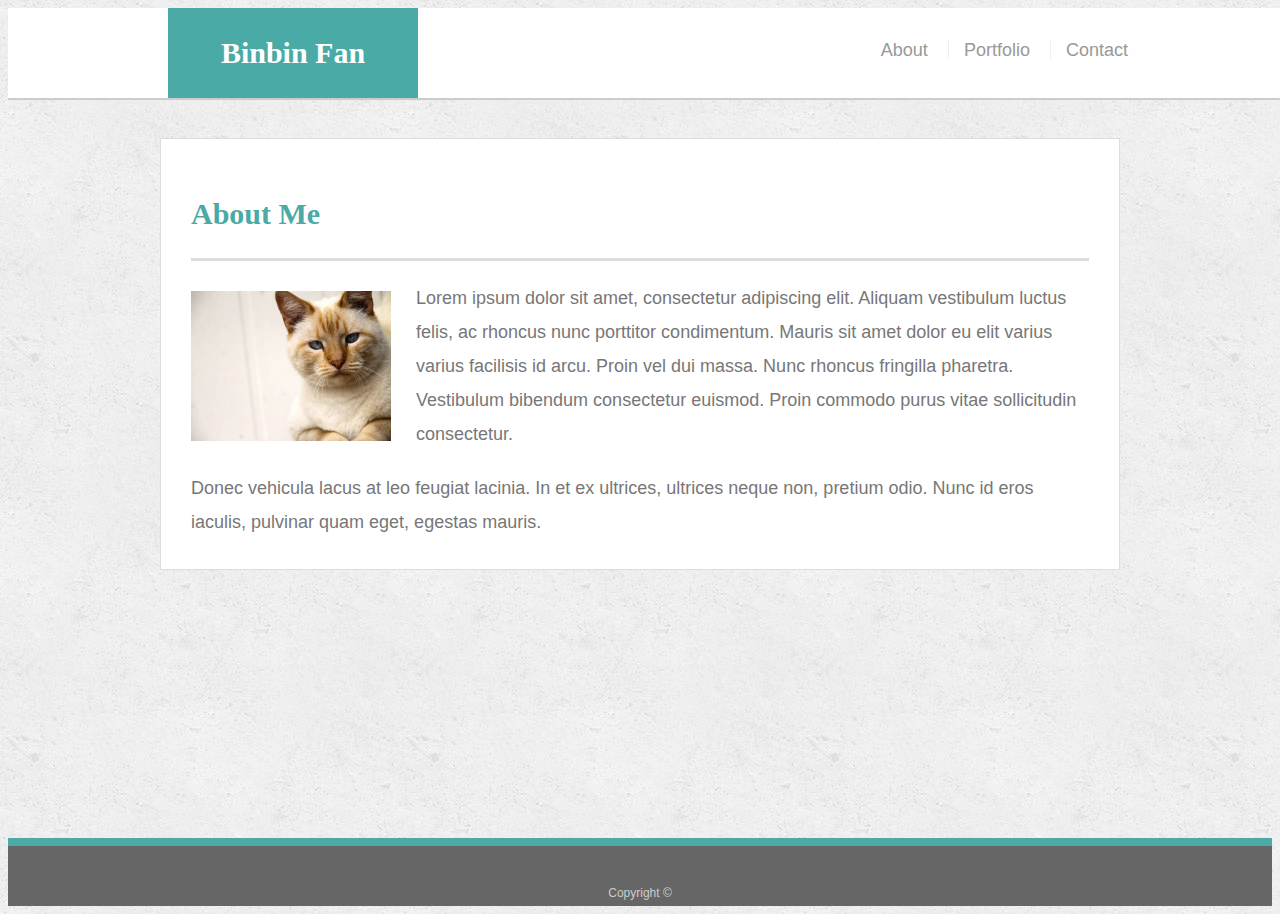
==== index.html @ d2236071 "final Responsive HW" ====
<!doctype html>
<html lang="en-us">

<head>
  <meta charset="UTF-8">
  <title>About | Your Name</title>
  <link rel="stylesheet" type="text/css" href="assets/css/style.css">
  <meta name="viewport" content="width=device-width, initial-scale=1.0">
  <meta http-equiv="X-UA-Compatible" content="ie=edge">
</head>

<body>

  <header id="masthead">
    <div class="container">
      <a href="index.html" id="logo">Binbin Fan</a>
      <nav>
        <a href="index.html">About</a>
        <a href="portfolio.html">Portfolio</a>
        <a href="contact.html">Contact</a>
      </nav>
    </div>
  </header>

  <div id="main-container" class="container">
    <section class="main-section">
      <h1>About Me</h1>

      <img src="assets/images/cat.jpg" class="auth-image" alt="Your Name">

      <p>Lorem ipsum dolor sit amet, consectetur adipiscing elit. Aliquam vestibulum luctus felis, ac rhoncus nunc porttitor condimentum. Mauris sit amet dolor eu elit varius varius facilisis id arcu. Proin vel dui massa. Nunc rhoncus fringilla pharetra. Vestibulum bibendum consectetur euismod. Proin commodo purus vitae sollicitudin consectetur.</p>

      <p>Donec vehicula lacus at leo feugiat lacinia. In et ex ultrices, ultrices neque non, pretium odio. Nunc id eros iaculis, pulvinar quam eget, egestas mauris.</p>

      <!-- <p>Suspendisse dictum, arcu at convallis faucibus, quam sapien tincidunt nunc, sit amet egestas nibh tortor et mi. Orci varius natoque penatibus et magnis dis parturient montes, nascetur ridiculus mus.</p> -->

    </section>

  </div>

  <footer>
    <div class="container">
      Copyright &copy; 
    </div>
  </footer>
</body>

</html>
---- assets/css/style.css ----
body {
    font-family: Arial, "Helvetica Neue", Helvetica, sans-serif;
    font-size: 18px;
    line-height: 34px;
    color: #777777;
    background: url("../images/concrete_seamless.png");
  }
  
  * {
    box-sizing: border-box;
  }
  
  /* general */
  
  .container {
    width: 100%;
    max-width: 960px;
    margin: 0 auto;
    clear: both;
  }
  
  h1,
  h2,
  h3,
  p {
    margin-bottom: 20px;
  }
  
  p:last-child {
    margin-bottom: 0;
  }
  
  h1,
  h2,
  h3 {
    font-family: Georgia, Times, "Times New Roman", serif;
    font-weight: 700;
    color: #4aaaa5;
  }
  
  h1 {
    padding-bottom: 20px;
    font-size: 30px;
    line-height: 49px;
    border-bottom: 3px solid #dddddd;
  }
  
  h2,
  h3 {
    font-size: 22px;
  }
  
  /* header */
  
  #masthead {
    position: fixed;
    z-index: 99;
    width: 100%;
    margin: 0 0 30px;
    overflow: auto;
    color: #ffffff;
    background: #ffffff;
    border-bottom: 2px solid #cccccc;
  }
  
  #logo {
    float: left;
    width: 250px;
    height: 90px;
    font-family: Georgia, Times, "Times New Roman", serif;
    font-size: 30px;
    font-weight: 700;
    line-height: 90px;
    color: #ffffff;
    text-align: center;
    text-decoration: none;
    background: #4aaaa5;
  }
  
  nav {
    float: right;
    margin-top: 25px;
  }
  
  nav a {
    display: inline-block;
    padding-left: 15px;
    margin-left: 15px;
    line-height: 18px;
    color: #999;
    text-decoration: none;
    border-left: 1px solid #efefef;
  }
  
  nav a:first-child {
    border-left: 0 none;
  }
  
  /* footer */
  
  footer {
    padding: 30px 0;
    clear: both;
    font-size: 12px;
    color: #ffffff;
    color: #cccccc;
    text-align: center;
    background: #666666;
    border-top: 8px solid #4aaaa5;
    height: 50px;
  }
  
  h3, h2 {
    padding-bottom: 20px;
    margin-bottom: 15px;
    line-height: 22px;
    border-bottom: 2px solid #eeeeee;
  }
  
  /* main */
  
  #main-container {
    padding-top: 130px;
    min-height: calc(100vh - 70px);
  }
  
  .main-section {
    float: left;
    width: 100%;
    max-width: 960px;
    padding: 30px;
    margin: 0 0 40px;
    background: #ffffff;
    border: 1px solid #dddddd;
  }
  
  /* portfolio page */
  
  .work {
    position: relative;
    float: left;
    width: 274px;
    margin: 20px 0 25px;
    overflow: auto;
  }
  
  .work:nth-child(even) {
    margin-right: 40px;
  }
  
  .work img {
    width: 100%;
    border: 0 none;
    opacity: 0.8;
  }
  
  .work h3 {
    position: absolute;
    bottom: 20px;
    width: 100%;
    padding: 15px;
    margin-bottom: 0;
    font-weight: 300;
    line-height: 30px;
    color: #ffffff;
    text-align: center;
    background: #4aaaa5;
    border-bottom: 0;
  }
  
  .auth-image {
    float: left;
    width: 200px;
    height: auto;
    margin-top: 10px;
    margin-right: 25px;
  }
  
  /* contact page */
  
  #contact-form ul {
    margin-bottom: 20px;
  }
  
  #contact-form li {
    margin-bottom: 10px;
  }
  
  label,
  input[type=text],
  input[type=email],
  textarea {
    display: block;
    width: 100%;
  }
  
  input[type=text],
  input[type=email],
  textarea {
    height: 35px;
    padding: 0 10px;
    font-size: 14px;
    border: 1px solid #dddddd;
  }
  
  textarea {
    height: 200px;
  }
  
  input[type=submit] {
    padding: 10px 30px;
    font-size: 18px;
    color: #ffffff;
    cursor: pointer;
    background: #4aaaa5;
    border: 0 none;
  }
  
@media screen and (max-width: 980px) {
  #masthead {
    position: fixed;
    top: 0px;
    left: 0px;
    z-index: 99;
    width: 100%;
    margin: 0 0 30px;
    overflow: auto;
    color: #ffffff;
    background: #ffffff;
    border-bottom: 2px solid #cccccc;
  }

  #logo {
    float: left;
    margin-left: 30px;
    width: 250px;
    height: 90px;
    font-family: Georgia, Times, "Times New Roman", serif;
    font-size: 30px;
    font-weight: 700;
    line-height: 90px;
    color: #ffffff;
    text-align: center;
    text-decoration: none;
    background: #4aaaa5;
  }

  nav {
    float: right;
    margin-top: 25px;
    margin-right: 50px;
  }
  .main-section {
    position: relative;
    width: 60%;
    max-width: 960px;
    padding: 0px;
    margin: 0px 30px 20px;
    background: #ffffff;
    border: 1px solid #dddddd;
  }
  h1 {
    padding-bottom: 20px;
    padding-left: 40px;
    font-size: 30px;
    line-height: 49px;
    border-bottom: 3px solid #dddddd;
  }
  h2,
  p {
    margin: 20px;
  }
  .auth-image {
    float: left;
    width: 200px;
    height: auto;
    margin: 20px;
  }
  p:last-child {
    margin-bottom: 20px;
  }

  .work {
    position: relative;
    float: left;
    width: 200px;
    margin: 20px 20px 25px;
    overflow: auto;
  }
  
  .work:nth-child(even) {
    margin-right: 40px;
  }
  
  .work img {
    width: 100%;
    border: 0 none;
    opacity: 0.8;
  }
  
  .work h3 {
    position: absolute;
    bottom: 20px;
    width: 100%;
    padding: 15px;
    margin-bottom: 0;
    font-weight: 300;
    line-height: 30px;
    color: #ffffff;
    text-align: center;
    background: #4aaaa5;
    border-bottom: 0;
  }
  #contact-form ul {
    margin-right: 10px;
  }
  
  #contact-form li {
    margin-right: 20px;
  }
  input[type=submit] {
    margin: 20px;
    padding: 10px 30px;
    font-size: 18px;
    color: #ffffff;
    cursor: pointer;
    background: #4aaaa5;
    border: 0 none;
  }
}

@media screen and (max-width: 768px) {
  #masthead {
    position: fixed;
    top: 0px;
    left: 0px;
    z-index: 99;
    width: 100%;
    margin: 0 0 30px;
    overflow: auto;
    color: #ffffff;
    background: #ffffff;
    border-bottom: 2px solid #cccccc;
  }

  #logo {
    float: left;
    margin-left: 30px;
    width: 250px;
    height: 90px;
    font-family: Georgia, Times, "Times New Roman", serif;
    font-size: 30px;
    font-weight: 700;
    line-height: 90px;
    color: #ffffff;
    text-align: center;
    text-decoration: none;
    background: #4aaaa5;
  }

  nav {
    float: right;
    margin-top: 25px;
    margin-right: 50px;
  }
  .main-section {
    position: relative;
    width: 90%;
    max-width: 768px;
    padding: 0px;
    margin: 0px 30px 20px;
    background: #ffffff;
    border: 1px solid #dddddd;
  }
  h1 {
    padding-bottom: 20px;
    padding-left: 40px;
    font-size: 30px;
    line-height: 49px;
    border-bottom: 3px solid #dddddd;
  }
  h2,
  p {
    margin: 20px;
  }
  .auth-image {
    float: left;
    width: 200px;
    height: auto;
    margin: 20px;
  }
  p:last-child {
    margin-bottom: 20px;
  }

  .work {
    position: relative;
    float: left;
    width: 250px;
    margin: 20px 20px 25px;
    overflow: auto;
  }
  
  .work:nth-child(even) {
    margin-right: 40px;
  }
  
  .work img {
    width: 100%;
    border: 0 none;
    opacity: 0.8;
  }
  
  .work h3 {
    position: absolute;
    bottom: 20px;
    width: 100%;
    padding: 15px;
    margin-bottom: 0;
    font-weight: 300;
    line-height: 30px;
    color: #ffffff;
    text-align: center;
    background: #4aaaa5;
    border-bottom: 0;
  }
  #contact-form ul {
    margin-right: 10px;
  }
  
  #contact-form li {
    margin-right: 20px;
  }
  input[type=submit] {
    margin: 20px;
    padding: 10px 30px;
    font-size: 18px;
    color: #ffffff;
    cursor: pointer;
    background: #4aaaa5;
    border: 0 none;
  }
}

@media screen and (max-width: 640px) {
  #masthead {
    position: fixed;
    top: 0px;
    left: 0px;
    z-index: 99;
    width: 100%;
    margin: 0px 0px 30px;
    overflow: auto;
    color: #ffffff;
    background: #ffffff;
    border-bottom: 2px solid #cccccc;
  }

  #logo {
    float: left;
    margin-left: 0px;
    width: 100%;
    height: 90px;
    font-family: Georgia, Times, "Times New Roman", serif;
    font-size: 30px;
    font-weight: 700;
    line-height: 90px;
    color: #ffffff;
    text-align: center;
    text-decoration: none;
    background: #4aaaa5;
  }

  nav {
    width: 65%;
    margin-top: 25px;
  }

  nav a {
    display: inline;
    text-align: center;
    padding-left: 15px;
    margin-left: 15px;
    line-height: 18px;
    color: #999;
    text-decoration: none;
    border-left: 1px solid #efefef;
  }
  .main-section {
    position: relative;
    width: 90%;
    max-width: 768px;
    padding: 0px;
    margin: 0px 45px 30px;
    background: #ffffff;
    border: 1px solid #dddddd;
  }
  h1 {
    padding-bottom: 20px;
    padding-left: 40px;
    font-size: 30px;
    line-height: 49px;
    border-bottom: 3px solid #dddddd;
  }
  h2,
  p {
    margin: 20px;
  }
  .auth-image {
    clear: both;
    width: 85%;
    height: auto;
    margin: 30px;
  }
  p:last-child {
    margin-bottom: 20px;
  }

  .work {
    position: relative;
    float: left;
    width: 250px;
    margin: 20px 20px 25px;
    overflow: auto;
  }
  
  .work:nth-child(even) {
    margin-right: 40px;
  }
  
  .work img {
    width: 100%;
    border: 0 none;
    opacity: 0.8;
  }
  
  .work h3 {
    position: absolute;
    bottom: 20px;
    width: 100%;
    padding: 15px;
    margin-bottom: 0;
    font-weight: 300;
    line-height: 30px;
    color: #ffffff;
    text-align: center;
    background: #4aaaa5;
    border-bottom: 0;
  }
  #contact-form ul {
    margin-right: 10px;
  }
  
  #contact-form li {
    margin-right: 20px;
  }
  input[type=submit] {
    margin: 20px;
    padding: 10px 30px;
    font-size: 18px;
    color: #ffffff;
    cursor: pointer;
    background: #4aaaa5;
    border: 0 none;
  }
}
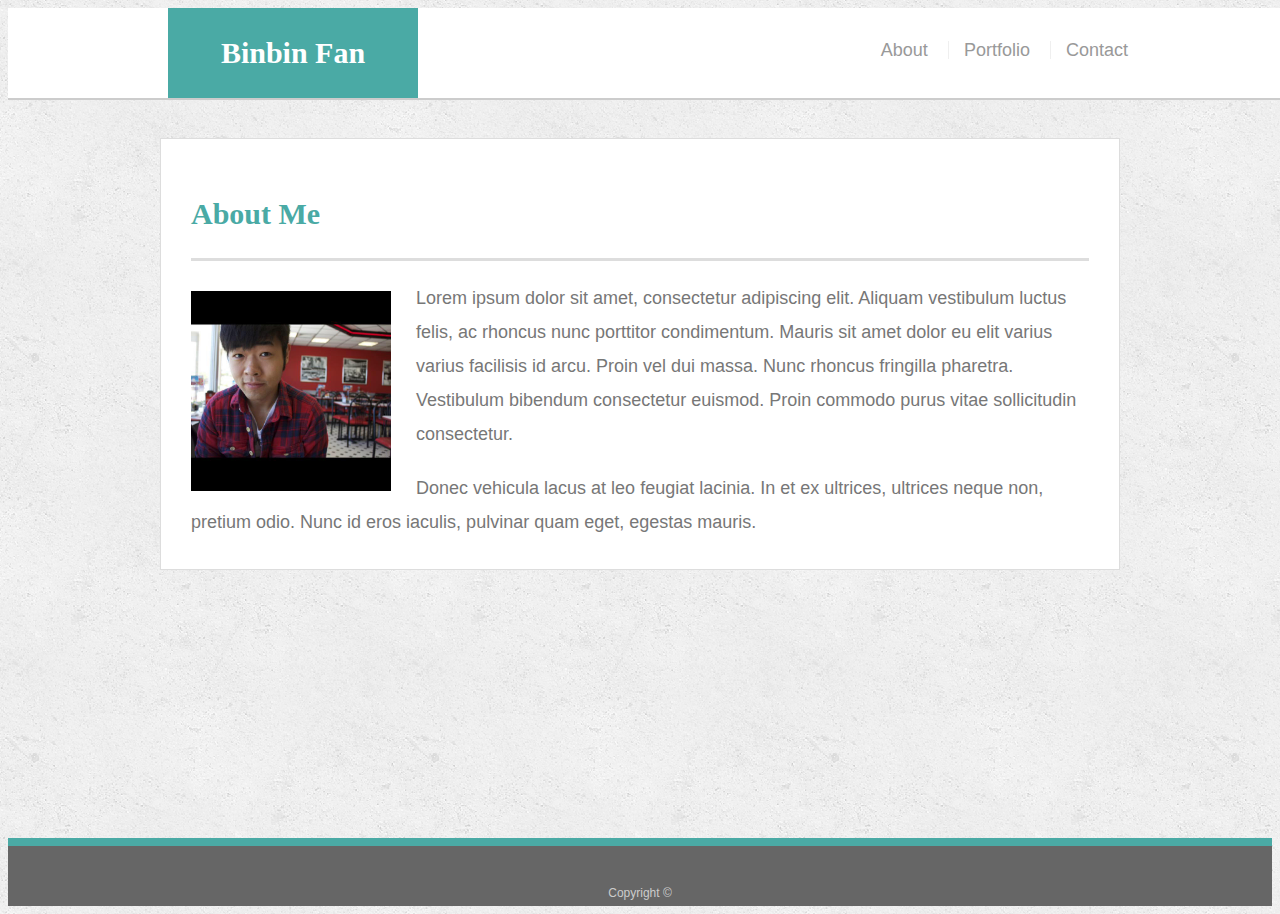
==== commit c9658582: "add project links and contact info" ====
--- a/index.html
+++ b/index.html
@@ -26,7 +26,7 @@
     <section class="main-section">
       <h1>About Me</h1>
 
-      <img src="assets/images/cat.jpg" class="auth-image" alt="Your Name">
+      <img src="assets/images/11031137_1013178275363176_5018870019339646408_n.jpg" class="auth-image" alt="Your Name">
 
       <p>Lorem ipsum dolor sit amet, consectetur adipiscing elit. Aliquam vestibulum luctus felis, ac rhoncus nunc porttitor condimentum. Mauris sit amet dolor eu elit varius varius facilisis id arcu. Proin vel dui massa. Nunc rhoncus fringilla pharetra. Vestibulum bibendum consectetur euismod. Proin commodo purus vitae sollicitudin consectetur.</p>
 
--- a/assets/css/style.css
+++ b/assets/css/style.css
@@ -142,6 +142,10 @@
     width: 274px;
     margin: 20px 0 25px;
     overflow: auto;
+    border: 2px solid silver;
+    border-radius: 5px;
+    text-align: center;
+    
   }
   
   .work:nth-child(even) {
@@ -155,7 +159,7 @@
   }
   
   .work h3 {
-    position: absolute;
+    /* position: absolute; */
     bottom: 20px;
     width: 100%;
     padding: 15px;
@@ -519,13 +523,13 @@
   .work {
     position: relative;
     float: left;
-    width: 250px;
-    margin: 20px 20px 25px;
+    width: 450px;
+    margin: 0px 15px 25px;
     overflow: auto;
   }
   
   .work:nth-child(even) {
-    margin-right: 40px;
+    margin-right: 0px;
   }
   
   .work img {
@@ -563,4 +567,5 @@
     background: #4aaaa5;
     border: 0 none;
   }
+  
 }